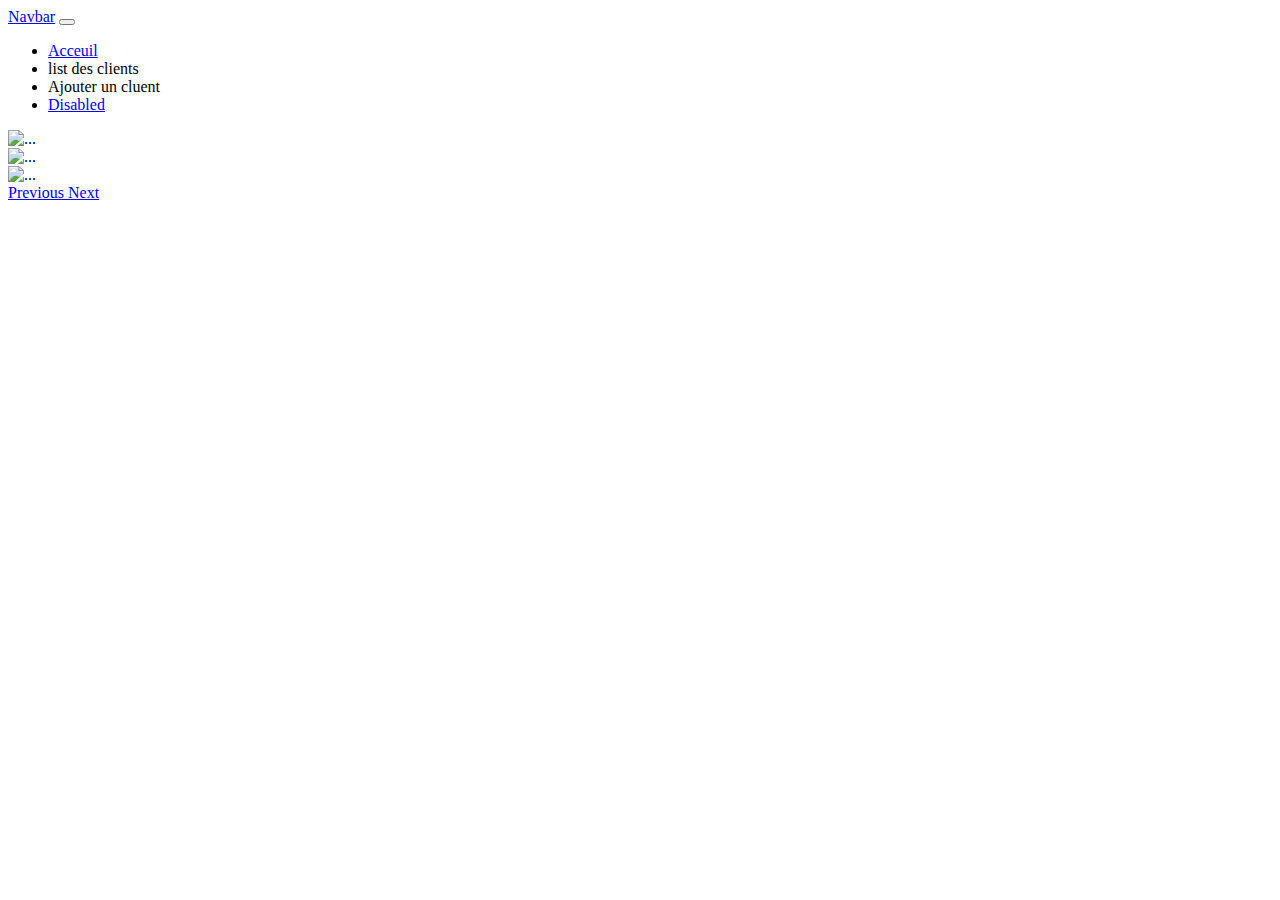
==== src/main/resources/templates/Acceuil.html @ cca238af "second commit" ====
<!DOCTYPE html>
<html xmlns="http://www.w3.org/1999/xhtml"
      xmlns:th="http://www.thymeleaf.org">

<head>
	<link rel="stylesheet" href="https://stackpath.bootstrapcdn.com/bootswatch/4.5.2/cosmo/bootstrap.min.css" />
	<script src= "https://stackpath.bootstrapcdn.com/bootstrap/4.5.2/js/bootstrap.min.js" ></script>
</head>
<body>
<nav class="navbar navbar-expand-lg navbar-light bg-light">
  <div class="container-fluid">
    <a class="navbar-brand" href="#">Navbar</a>
    <button class="navbar-toggler" type="button" data-bs-toggle="collapse" data-bs-target="#navbarNav" aria-controls="navbarNav" aria-expanded="false" aria-label="Toggle navigation">
      <span class="navbar-toggler-icon"></span>
    </button>
    <div class="collapse navbar-collapse" id="navbarNav">
      <ul class="navbar-nav">
        <li class="nav-item">
          <a class="nav-link active" aria-current="page" href="#">Acceuil</a>
        </li>
        <li class="nav-item">
          <a class="nav-link" th:href="@{'/list'}">list des clients</a>
        </li>
        <li class="nav-item">
          <a class="nav-link" th:href="@{'/new'}">Ajouter un cluent</a>
        </li>
        <li class="nav-item">
          <a class="nav-link disabled" href="#" tabindex="-1" aria-disabled="true">Disabled</a>
        </li>
      </ul>
    </div>
  </div>
</nav>
<div id="carouselExampleControls" class="carousel slide" data-bs-ride="carousel">
  <div class="carousel-inner">
    <div class="carousel-item active">
      <img src="..." class="d-block w-100" alt="...">
    </div>
    <div class="carousel-item">
      <img src="..." class="d-block w-100" alt="...">
    </div>
    <div class="carousel-item">
      <img src="..." class="d-block w-100" alt="...">
    </div>
  </div>
  <a class="carousel-control-prev" href="#carouselExampleControls" role="button" data-bs-slide="prev">
    <span class="carousel-control-prev-icon" aria-hidden="true"></span>
    <span class="visually-hidden">Previous</span>
  </a>
  <a class="carousel-control-next" href="#carouselExampleControls" role="button" data-bs-slide="next">
    <span class="carousel-control-next-icon" aria-hidden="true"></span>
    <span class="visually-hidden">Next</span>
  </a>
</div>
</body>
</html>
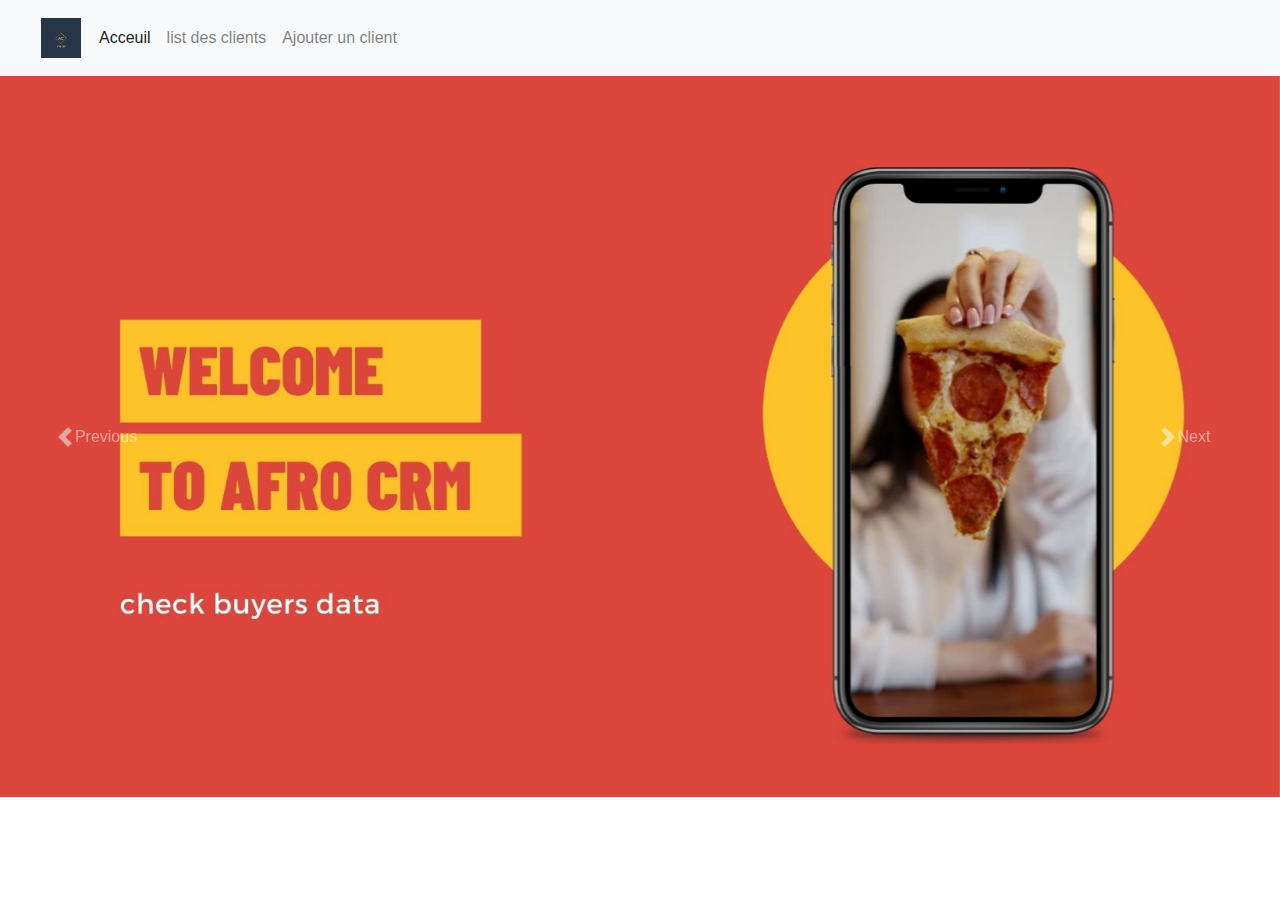
==== commit 9c5326c2: "third commit" ====
--- a/src/main/resources/templates/Acceuil.html
+++ b/src/main/resources/templates/Acceuil.html
@@ -3,13 +3,15 @@
       xmlns:th="http://www.thymeleaf.org">
 
 <head>
-	<link rel="stylesheet" href="https://stackpath.bootstrapcdn.com/bootswatch/4.5.2/cosmo/bootstrap.min.css" />
-	<script src= "https://stackpath.bootstrapcdn.com/bootstrap/4.5.2/js/bootstrap.min.js" ></script>
+	<link rel="stylesheet" href="https://stackpath.bootstrapcdn.com/bootstrap/4.4.1/css/bootstrap.min.css">
+	<script src="https://code.jquery.com/jquery-3.4.1.slim.min.js"></script>
+    <script src="https://stackpath.bootstrapcdn.com/bootstrap/4.4.1/js/bootstrap.min.js"></script>
+	<link rel="stylesheet" href="../static/css/style.css" th:href="@{css/style.css}"/>
 </head>
 <body>
 <nav class="navbar navbar-expand-lg navbar-light bg-light">
   <div class="container-fluid">
-    <a class="navbar-brand" href="#">Navbar</a>
+    <img  src="../static/images/afro.png" th:src="@{images/afro.png}" class="nav-img" href="#"/>
     <button class="navbar-toggler" type="button" data-bs-toggle="collapse" data-bs-target="#navbarNav" aria-controls="navbarNav" aria-expanded="false" aria-label="Toggle navigation">
       <span class="navbar-toggler-icon"></span>
     </button>
@@ -22,10 +24,7 @@
           <a class="nav-link" th:href="@{'/list'}">list des clients</a>
         </li>
         <li class="nav-item">
-          <a class="nav-link" th:href="@{'/new'}">Ajouter un cluent</a>
-        </li>
-        <li class="nav-item">
-          <a class="nav-link disabled" href="#" tabindex="-1" aria-disabled="true">Disabled</a>
+          <a class="nav-link" th:href="@{'/new'}">Ajouter un client</a>
         </li>
       </ul>
     </div>
@@ -34,10 +33,10 @@
 <div id="carouselExampleControls" class="carousel slide" data-bs-ride="carousel">
   <div class="carousel-inner">
     <div class="carousel-item active">
-      <img src="..." class="d-block w-100" alt="...">
+      <img src="../static/images/cover.jpg" class="d-block w-100" alt="..." th:src="@{images/cover.jpg}"/>
     </div>
     <div class="carousel-item">
-      <img src="..." class="d-block w-100" alt="...">
+      <img src="../static/images/cover2.png" class="d-block w-100" alt="..." th:src="@{images/cover2.png}"/>
     </div>
     <div class="carousel-item">
       <img src="..." class="d-block w-100" alt="...">
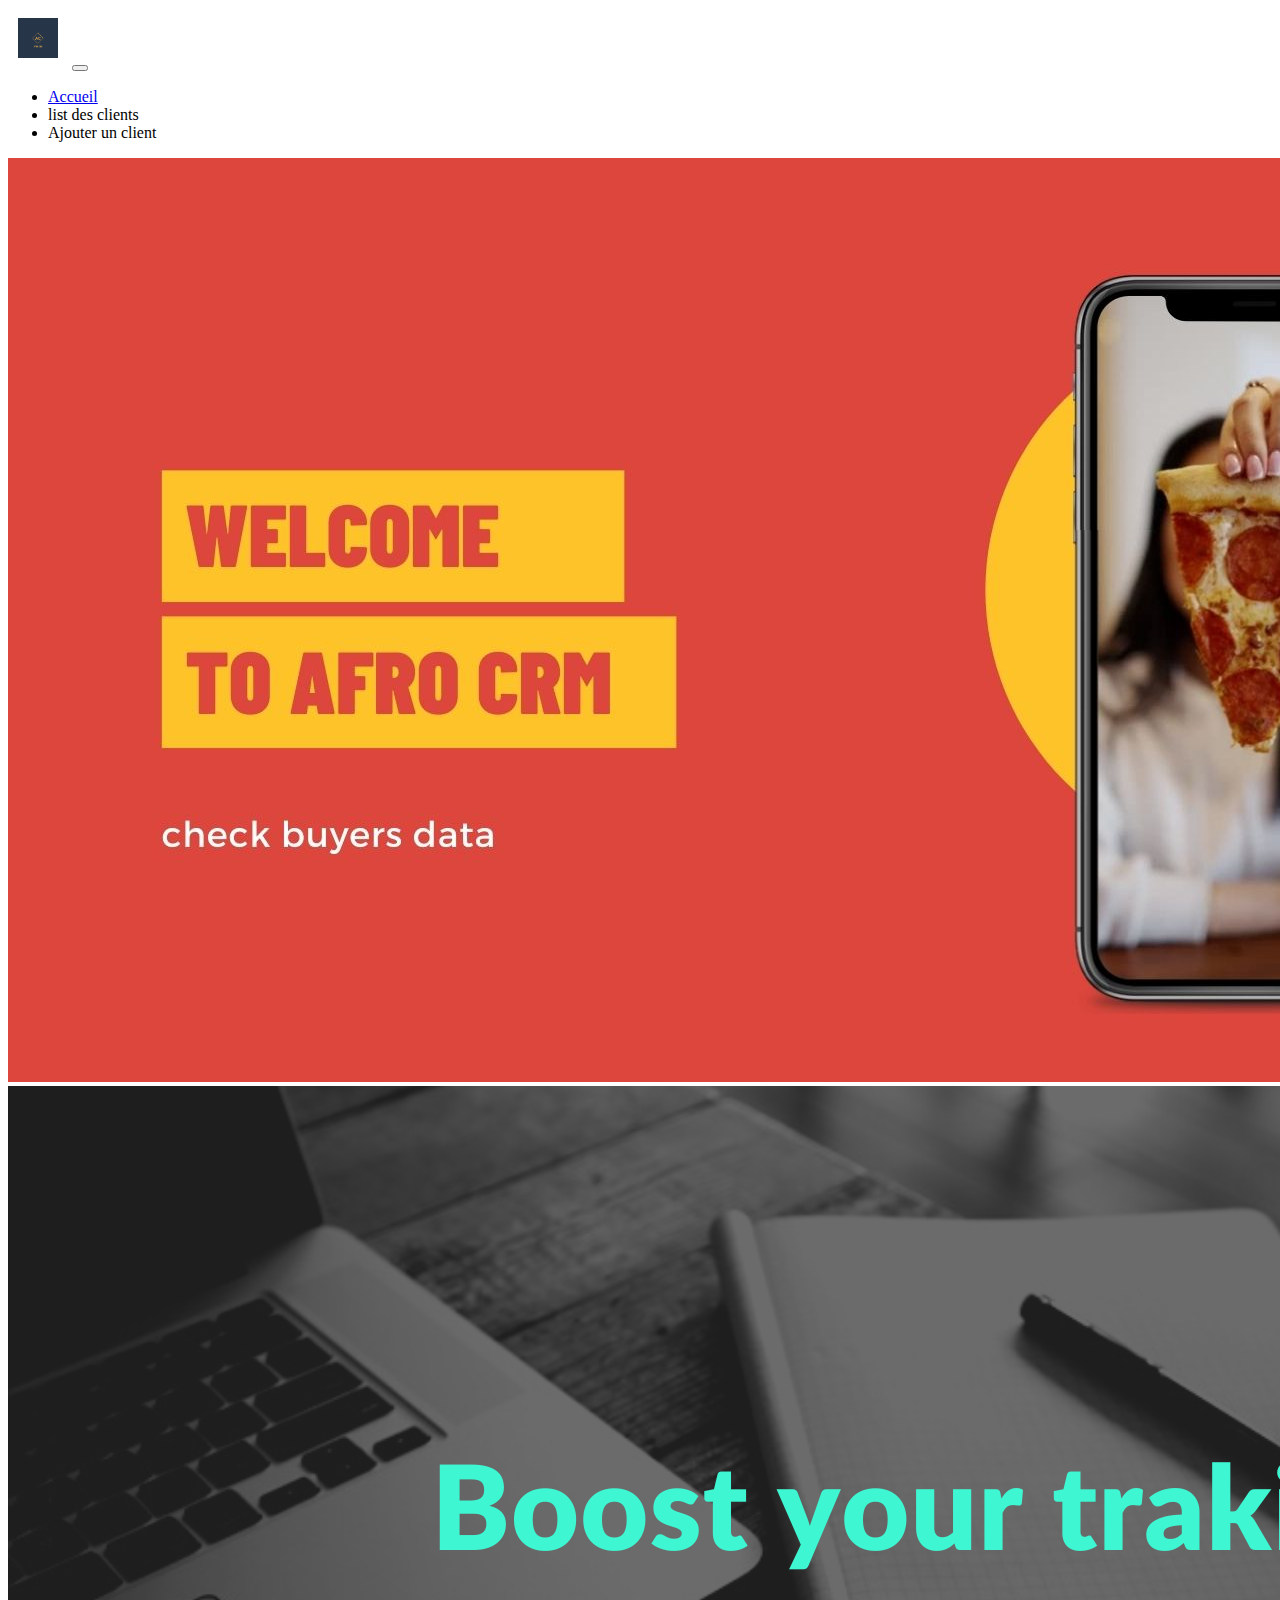
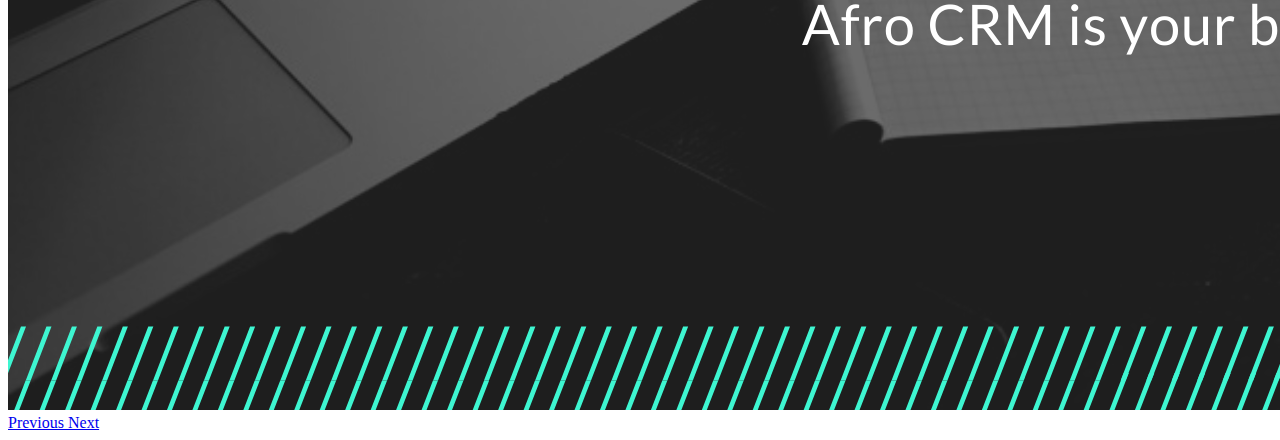
==== commit 06f1f2bb: "5th commit" ====
--- a/src/main/resources/templates/Acceuil.html
+++ b/src/main/resources/templates/Acceuil.html
@@ -3,13 +3,12 @@
       xmlns:th="http://www.thymeleaf.org">
 
 <head>
-	<link rel="stylesheet" href="https://stackpath.bootstrapcdn.com/bootstrap/4.4.1/css/bootstrap.min.css">
-	<script src="https://code.jquery.com/jquery-3.4.1.slim.min.js"></script>
-    <script src="https://stackpath.bootstrapcdn.com/bootstrap/4.4.1/js/bootstrap.min.js"></script>
-	<link rel="stylesheet" href="../static/css/style.css" th:href="@{css/style.css}"/>
+	<link href="https://cdn.jsdelivr.net/npm/bootstrap@5.0.0-beta1/dist/css/bootstrap.min.css" rel="stylesheet" integrity="sha384-giJF6kkoqNQ00vy+HMDP7azOuL0xtbfIcaT9wjKHr8RbDVddVHyTfAAsrekwKmP1" crossorigin="anonymous">
+<script src="https://cdn.jsdelivr.net/npm/bootstrap@5.0.0-beta1/dist/js/bootstrap.bundle.min.js" integrity="sha384-ygbV9kiqUc6oa4msXn9868pTtWMgiQaeYH7/t7LECLbyPA2x65Kgf80OJFdroafW" crossorigin="anonymous"></script>
+<link rel="stylesheet" href="../static/css/style.css" th:href="@{css/style.css}"/>
 </head>
 <body>
-<nav class="navbar navbar-expand-lg navbar-light bg-light">
+<nav class="navbar navbar-expand-lg navbar-light bg-light fixed-top">
   <div class="container-fluid">
     <img  src="../static/images/afro.png" th:src="@{images/afro.png}" class="nav-img" href="#"/>
     <button class="navbar-toggler" type="button" data-bs-toggle="collapse" data-bs-target="#navbarNav" aria-controls="navbarNav" aria-expanded="false" aria-label="Toggle navigation">
@@ -18,7 +17,7 @@
     <div class="collapse navbar-collapse" id="navbarNav">
       <ul class="navbar-nav">
         <li class="nav-item">
-          <a class="nav-link active" aria-current="page" href="#">Acceuil</a>
+          <a class="nav-link active" aria-current="page" href="#">Accueil</a>
         </li>
         <li class="nav-item">
           <a class="nav-link" th:href="@{'/list'}">list des clients</a>
@@ -38,9 +37,6 @@
     <div class="carousel-item">
       <img src="../static/images/cover2.png" class="d-block w-100" alt="..." th:src="@{images/cover2.png}"/>
     </div>
-    <div class="carousel-item">
-      <img src="..." class="d-block w-100" alt="...">
-    </div>
   </div>
   <a class="carousel-control-prev" href="#carouselExampleControls" role="button" data-bs-slide="prev">
     <span class="carousel-control-prev-icon" aria-hidden="true"></span>
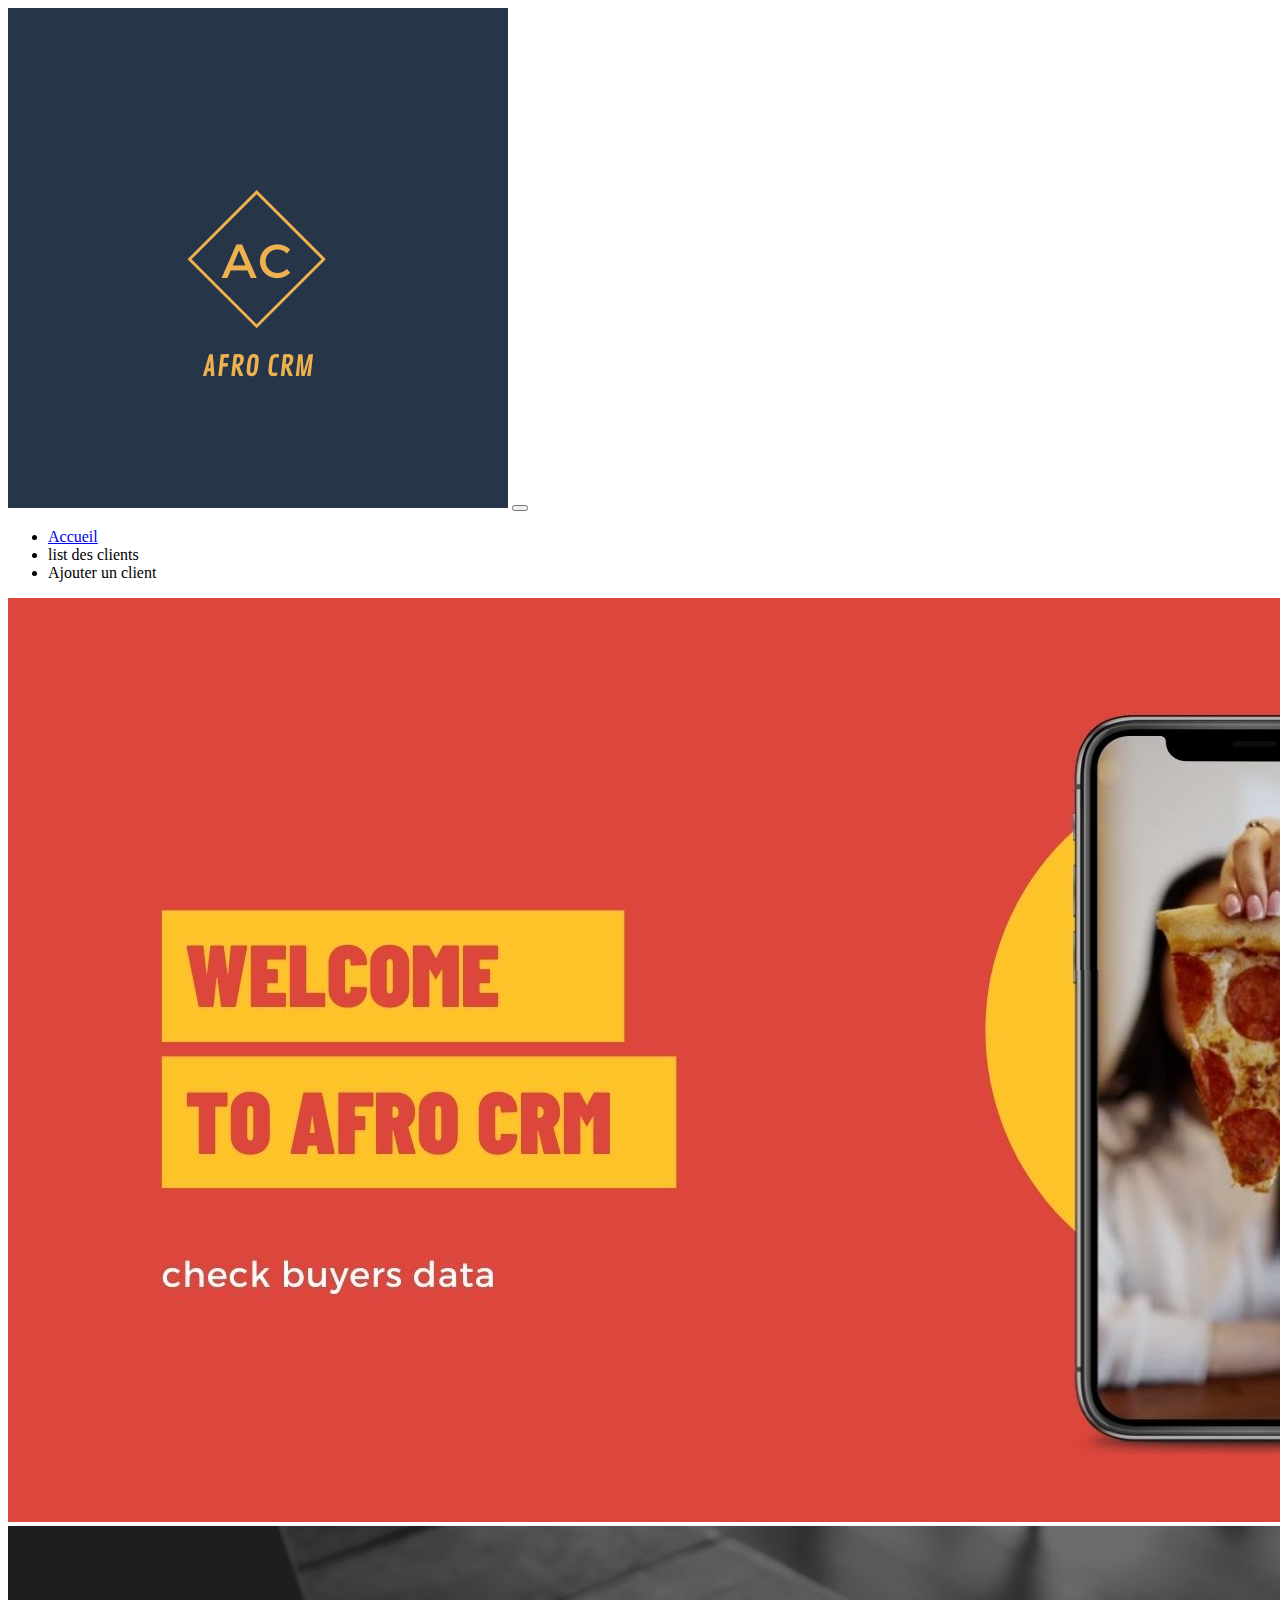
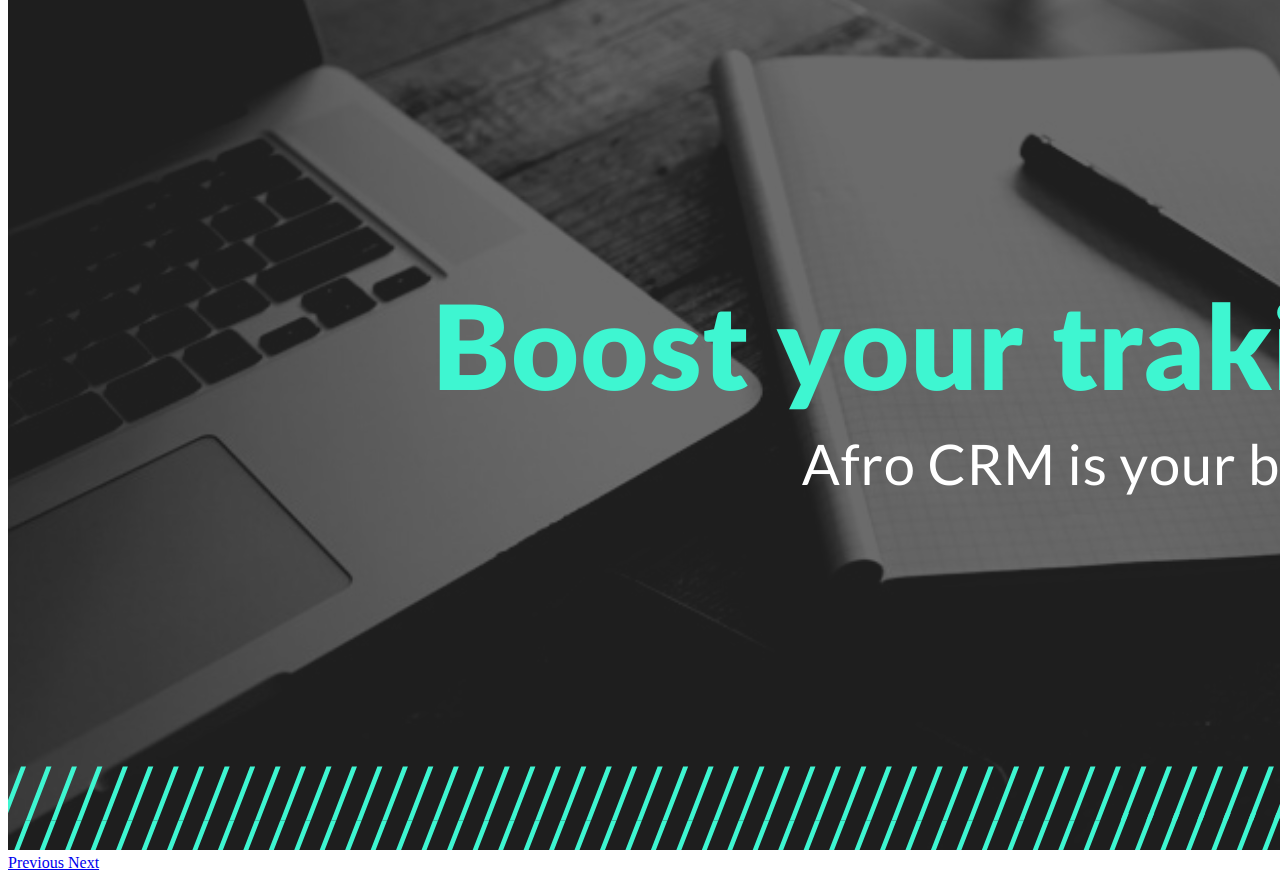
==== commit 7a739209: "new changes" ====
--- a/src/main/resources/templates/Acceuil.html
+++ b/src/main/resources/templates/Acceuil.html
@@ -1,51 +1,97 @@
 <!DOCTYPE html>
-<html xmlns="http://www.w3.org/1999/xhtml"
-      xmlns:th="http://www.thymeleaf.org">
-
-<head>
-	<link href="https://cdn.jsdelivr.net/npm/bootstrap@5.0.0-beta1/dist/css/bootstrap.min.css" rel="stylesheet" integrity="sha384-giJF6kkoqNQ00vy+HMDP7azOuL0xtbfIcaT9wjKHr8RbDVddVHyTfAAsrekwKmP1" crossorigin="anonymous">
-<script src="https://cdn.jsdelivr.net/npm/bootstrap@5.0.0-beta1/dist/js/bootstrap.bundle.min.js" integrity="sha384-ygbV9kiqUc6oa4msXn9868pTtWMgiQaeYH7/t7LECLbyPA2x65Kgf80OJFdroafW" crossorigin="anonymous"></script>
-<link rel="stylesheet" href="../static/css/style.css" th:href="@{css/style.css}"/>
-</head>
-<body>
-<nav class="navbar navbar-expand-lg navbar-light bg-light fixed-top">
-  <div class="container-fluid">
-    <img  src="../static/images/afro.png" th:src="@{images/afro.png}" class="nav-img" href="#"/>
-    <button class="navbar-toggler" type="button" data-bs-toggle="collapse" data-bs-target="#navbarNav" aria-controls="navbarNav" aria-expanded="false" aria-label="Toggle navigation">
-      <span class="navbar-toggler-icon"></span>
-    </button>
-    <div class="collapse navbar-collapse" id="navbarNav">
-      <ul class="navbar-nav">
-        <li class="nav-item">
-          <a class="nav-link active" aria-current="page" href="#">Accueil</a>
-        </li>
-        <li class="nav-item">
-          <a class="nav-link" th:href="@{'/list'}">list des clients</a>
-        </li>
-        <li class="nav-item">
-          <a class="nav-link" th:href="@{'/new'}">Ajouter un client</a>
-        </li>
-      </ul>
+<html xmlns="http://www.w3.org/1999/xhtml" xmlns:th="http://www.thymeleaf.org">
+  <head>
+    <link
+      href="https://cdn.jsdelivr.net/npm/bootstrap@5.0.0-beta1/dist/css/bootstrap.min.css"
+      rel="stylesheet"
+      integrity="sha384-giJF6kkoqNQ00vy+HMDP7azOuL0xtbfIcaT9wjKHr8RbDVddVHyTfAAsrekwKmP1"
+      crossorigin="anonymous"
+    />
+    <script
+      src="https://cdn.jsdelivr.net/npm/bootstrap@5.0.0-beta1/dist/js/bootstrap.bundle.min.js"
+      integrity="sha384-ygbV9kiqUc6oa4msXn9868pTtWMgiQaeYH7/t7LECLbyPA2x65Kgf80OJFdroafW"
+      crossorigin="anonymous"
+    ></script>
+    <link rel="stylesheet" th:href="@{/css/style.css}" />
+  </head>
+  <body>
+    <nav class="navbar navbar-expand-lg navbar-light bg-light fixed-top">
+      <div class="container-fluid">
+        <img
+          src="../static/images/afro.png"
+          th:src="@{images/afro.png}"
+          class="nav-img"
+          href="#"
+        />
+        <button
+          class="navbar-toggler"
+          type="button"
+          data-bs-toggle="collapse"
+          data-bs-target="#navbarNav"
+          aria-controls="navbarNav"
+          aria-expanded="false"
+          aria-label="Toggle navigation"
+        >
+          <span class="navbar-toggler-icon"></span>
+        </button>
+        <div class="collapse navbar-collapse" id="navbarNav">
+          <ul class="navbar-nav">
+            <li class="nav-item">
+              <a class="nav-link active" aria-current="page" href="#"
+                >Accueil</a
+              >
+            </li>
+            <li class="nav-item">
+              <a class="nav-link" th:href="@{'/list'}">list des clients</a>
+            </li>
+            <li class="nav-item">
+              <a class="nav-link" th:href="@{'/new'}">Ajouter un client</a>
+            </li>
+          </ul>
+        </div>
+      </div>
+    </nav>
+    <div
+      id="carouselExampleControls"
+      class="carousel slide"
+      data-bs-ride="carousel"
+    >
+      <div class="carousel-inner">
+        <div class="carousel-item active">
+          <img
+            src="../static/images/cover.jpg"
+            class="d-block w-100"
+            alt="..."
+            th:src="@{images/cover.jpg}"
+          />
+        </div>
+        <div class="carousel-item">
+          <img
+            src="../static/images/cover2.png"
+            class="d-block w-100"
+            alt="..."
+            th:src="@{images/cover2.png}"
+          />
+        </div>
+      </div>
+      <a
+        class="carousel-control-prev"
+        href="#carouselExampleControls"
+        role="button"
+        data-bs-slide="prev"
+      >
+        <span class="carousel-control-prev-icon" aria-hidden="true"></span>
+        <span class="visually-hidden">Previous</span>
+      </a>
+      <a
+        class="carousel-control-next"
+        href="#carouselExampleControls"
+        role="button"
+        data-bs-slide="next"
+      >
+        <span class="carousel-control-next-icon" aria-hidden="true"></span>
+        <span class="visually-hidden">Next</span>
+      </a>
     </div>
-  </div>
-</nav>
-<div id="carouselExampleControls" class="carousel slide" data-bs-ride="carousel">
-  <div class="carousel-inner">
-    <div class="carousel-item active">
-      <img src="../static/images/cover.jpg" class="d-block w-100" alt="..." th:src="@{images/cover.jpg}"/>
-    </div>
-    <div class="carousel-item">
-      <img src="../static/images/cover2.png" class="d-block w-100" alt="..." th:src="@{images/cover2.png}"/>
-    </div>
-  </div>
-  <a class="carousel-control-prev" href="#carouselExampleControls" role="button" data-bs-slide="prev">
-    <span class="carousel-control-prev-icon" aria-hidden="true"></span>
-    <span class="visually-hidden">Previous</span>
-  </a>
-  <a class="carousel-control-next" href="#carouselExampleControls" role="button" data-bs-slide="next">
-    <span class="carousel-control-next-icon" aria-hidden="true"></span>
-    <span class="visually-hidden">Next</span>
-  </a>
-</div>
-</body>
-</html>+  </body>
+</html>
